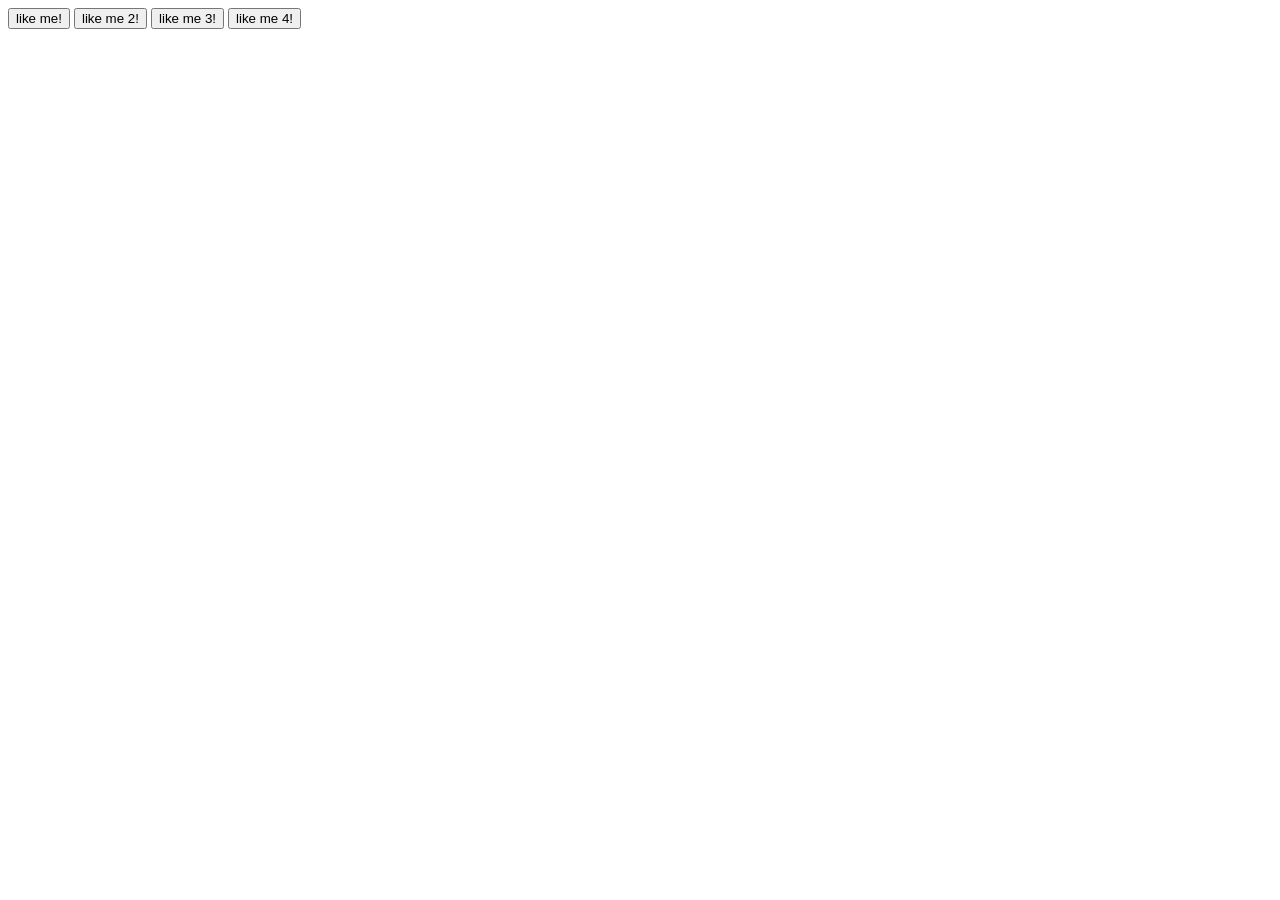
==== Part10.js/index.html @ f06e8dfe "Add : Onclick and OnmouseEnter property" ====
<!DOCTYPE html>
<html lang="en">
<head>
    <meta charset="UTF-8">
    <meta name="viewport" content="width=device-width, initial-scale=1.0">
    <title>DOM-Event</title>
</head>
<body>
    <!-- Inline event -->
    <!-- <button onclick="console.log('photo was liked'); console.log('apna college'); ">like this photo</button> -->
    
    <!-- Onclick event -->
    <button>like me!</button>
    <button>like me 2!</button>
    <button>like me 3!</button>
    <button>like me 4!</button>
    <script src="app.js"></script>
</body>
</html>
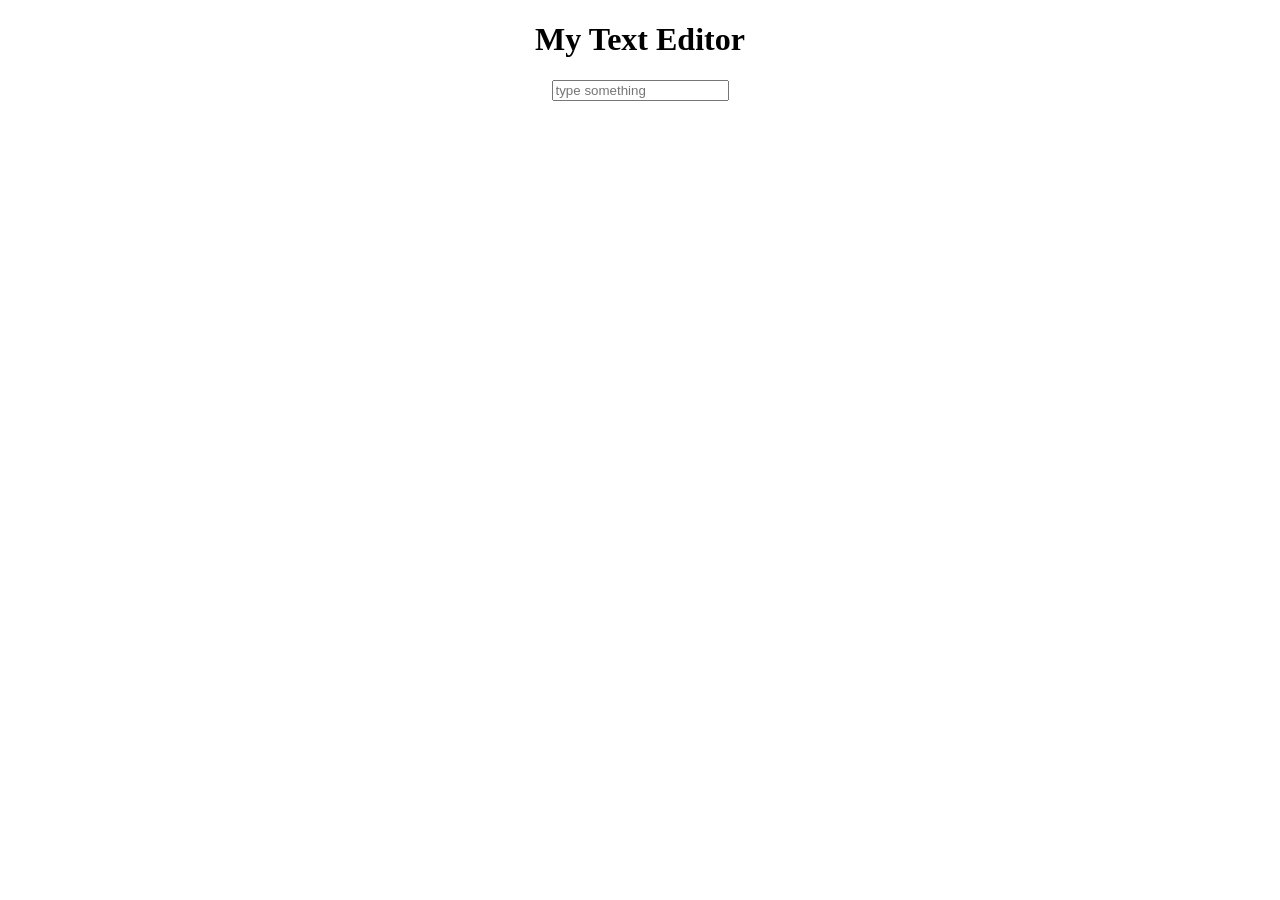
==== commit 7873c623: "I do complete code" ====
--- a/Part10.js/index.html
+++ b/Part10.js/index.html
@@ -4,16 +4,46 @@
     <meta charset="UTF-8">
     <meta name="viewport" content="width=device-width, initial-scale=1.0">
     <title>DOM-Event</title>
+    <link rel="stylesheet" href="style.css"/>
 </head>
 <body>
+    <!-- <h3>Generate a random color</h3> -->
+    <!-- <br> -->
+    <!-- <button>Generate Color</button> -->
+    <!-- <br>
+    <div>This is you new color</div>
+
+    <p>This is a paragraph.</p>
+    <div class="box"></div> -->
+
+    <!-- <h1>Use of 'this' in Event Listeners</h1>
+    <h3>Let's demo it on elements</h3>
+    <p>This is sample paragraph</p>-->
+    <!-- <input placeholder="Move your character">
+    <button>click me</button>  -->
+
+
+
     <!-- Inline event -->
     <!-- <button onclick="console.log('photo was liked'); console.log('apna college'); ">like this photo</button> -->
     
     <!-- Onclick event -->
-    <button>like me!</button>
+    <!-- <button>like me!</button>
     <button>like me 2!</button>
     <button>like me 3!</button>
-    <button>like me 4!</button>
+    <button>like me 4!</button> -->
+
+
+
+    <!-- Form event -->
+     <!-- <form action="/action">
+        <input placeholder="username" type="text" id="user">
+        <input placeholder="password" type="password" id="pass">
+        <button>register</button>
+     </form> -->
+     <h1>My Text Editor</h1>
+     <p></p>
+    <input placeholder="type something" id="text">
     <script src="app.js"></script>
 </body>
 </html>
--- a/Part10.js/style.css
+++ b/Part10.js/style.css
@@ -0,0 +1,16 @@
+body{
+    text-align: center;
+}
+div {
+    height: 100px;
+    width: 500px;
+    border: 1px solid black;
+    margin: auto;
+}
+
+.box {
+    height: 100px;
+    width: 100px;
+    background-color: pink;
+    border: 1px solid black;
+}
